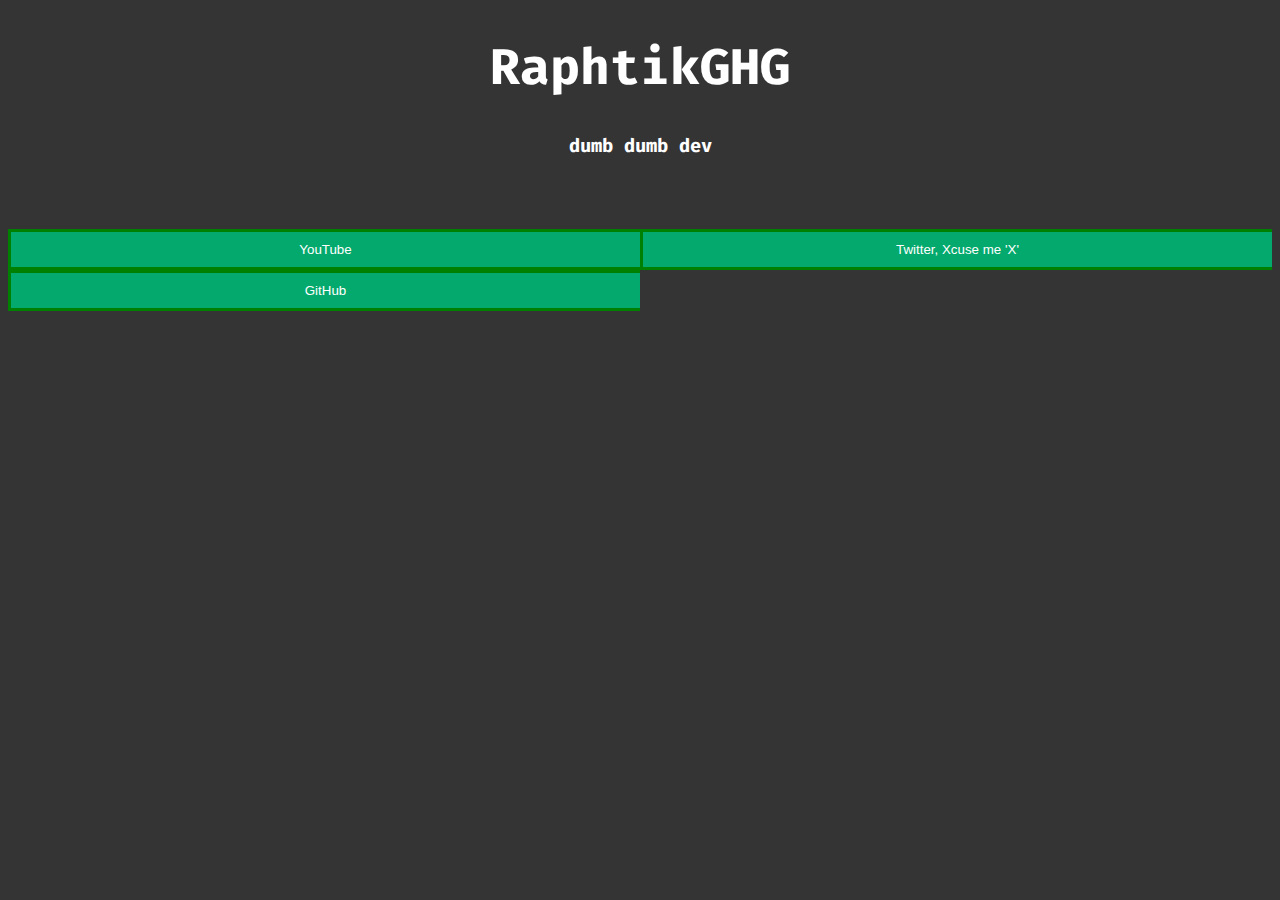
==== index.html @ 2d5b757d "cool" ====
<!DOCTYPE html>
<html lang="en">
<head>
    <meta charset="UTF-8">
    <meta name="viewport" content="width=device-width, initial-scale=1.0">
    <title>RaphtikGHG - Homepage</title>
    <link rel="stylesheet" href="style.css">
    <script src="index.js"></script> 
</head>
<body>
    <main>
        <h1 id="title">RaphtikGHG</h1>
        <h3 id="thing">dumb dumb dev</h3>
        <div class="scroll-left">
            <p>cool guy here</p>
        </div>
        <div class="btn-group">
            <button onclick="openInNewTab('https://www.youtube.com/channel/UCfeoeTWbN81zQYa6-49YDeA')">YouTube</button>
            <button onclick="openInNewTab('https://twitter.com/concrafter2_0')">Twitter, Xcuse me 'X'</button>
            <button>GitHub</button>
            <button id="secret" onclick="secret()">Secret</button>
          </div> 
    </main>
</body>
</html>
---- style.css ----
@import url('https://fonts.googleapis.com/css2?family=Fira+Code:wght@300;400;500;600&display=swap');

body {
    background-color: rgb(52, 52, 52);
    text-align: center;
    font-family: 'Fira Code', sans-serif;
    
}

.scroll-left {
 height: 50px;	
 overflow: hidden;
 position: relative;
 background: rgb(52, 52, 52);
 color: orgb(52, 52, 52);
 border: 1px solid rgb(52, 52, 52);
}
.scroll-left p {
 position: absolute;
 width: 100%;
 height: 100%;
 margin: 0;
 font-size: 30px;
 line-height: 50px;
 text-align: center;
 /* Starting position */
 transform:translateX(100%);
 /* Apply animation to this element */
 animation: scroll-left 10s linear infinite;
}
/* Move it (define the animation) */
@keyframes scroll-left {
 0%   {
 transform: translateX(100%); 		
 }
 100% {
 transform: translateX(-100%); 
 }
}

#secret {
    opacity: 0%;
    cursor: auto;
}

.btn-group button {
    background-color: #04AA6D; /* Green background */
    border: 1px solid green; /* Green border */
    color: white; /* White text */
    padding: 10px 24px; /* Some padding */
    cursor: pointer; /* Pointer/hand icon */
    float: left; /* Float the buttons side by side */
    margin: auto;
    width: 50%;
    border: 3px solid green;
    padding: 10px;
}
  
.btn-group button:not(:last-child) {
    border-right: none; /* Prevent double borders */
}
  
/* Clear floats (clearfix hack) */
.btn-group:after {
    content: "";
    clear: both;
    display: table;
}
  
/* Add a background color on hover */
.btn-group button:hover {
    background-color: #3e8e41;
}



h1 {
    font-size: 50px;
    color: white;
}

h3 {
    color: white;
}

p {
    color: white;
}
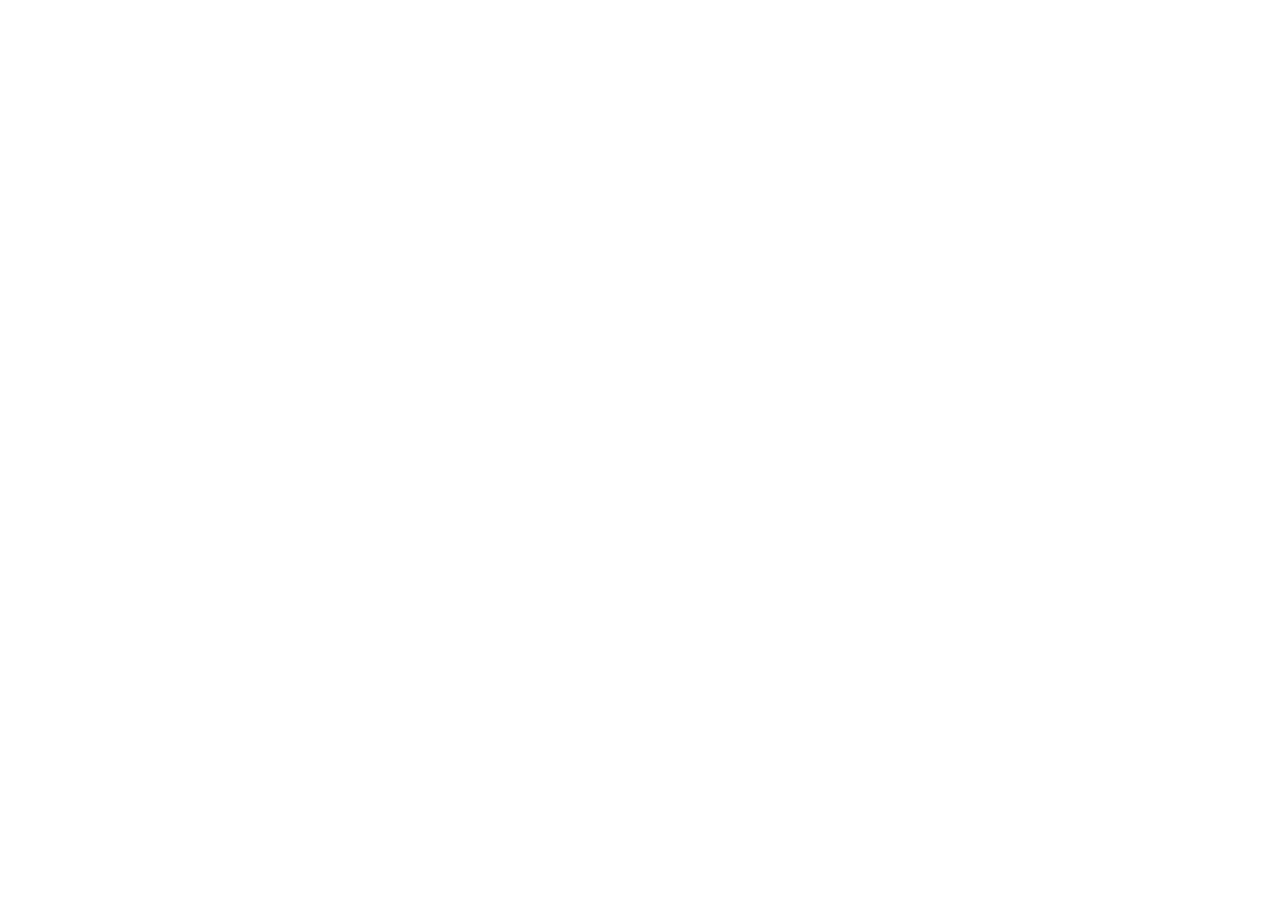
==== commit 42018a81: "redo the whole thing" ====
--- a/index.html
+++ b/index.html
@@ -3,23 +3,9 @@
 <head>
     <meta charset="UTF-8">
     <meta name="viewport" content="width=device-width, initial-scale=1.0">
-    <title>RaphtikGHG - Homepage</title>
-    <link rel="stylesheet" href="style.css">
-    <script src="index.js"></script> 
+    <title>RaphtikGHG</title>
 </head>
 <body>
-    <main>
-        <h1 id="title">RaphtikGHG</h1>
-        <h3 id="thing">dumb dumb dev</h3>
-        <div class="scroll-left">
-            <p>cool guy here</p>
-        </div>
-        <div class="btn-group">
-            <button onclick="openInNewTab('https://www.youtube.com/channel/UCfeoeTWbN81zQYa6-49YDeA')">YouTube</button>
-            <button onclick="openInNewTab('https://twitter.com/concrafter2_0')">Twitter, Xcuse me 'X'</button>
-            <button>GitHub</button>
-            <button id="secret" onclick="secret()">Secret</button>
-          </div> 
-    </main>
+    
 </body>
 </html>